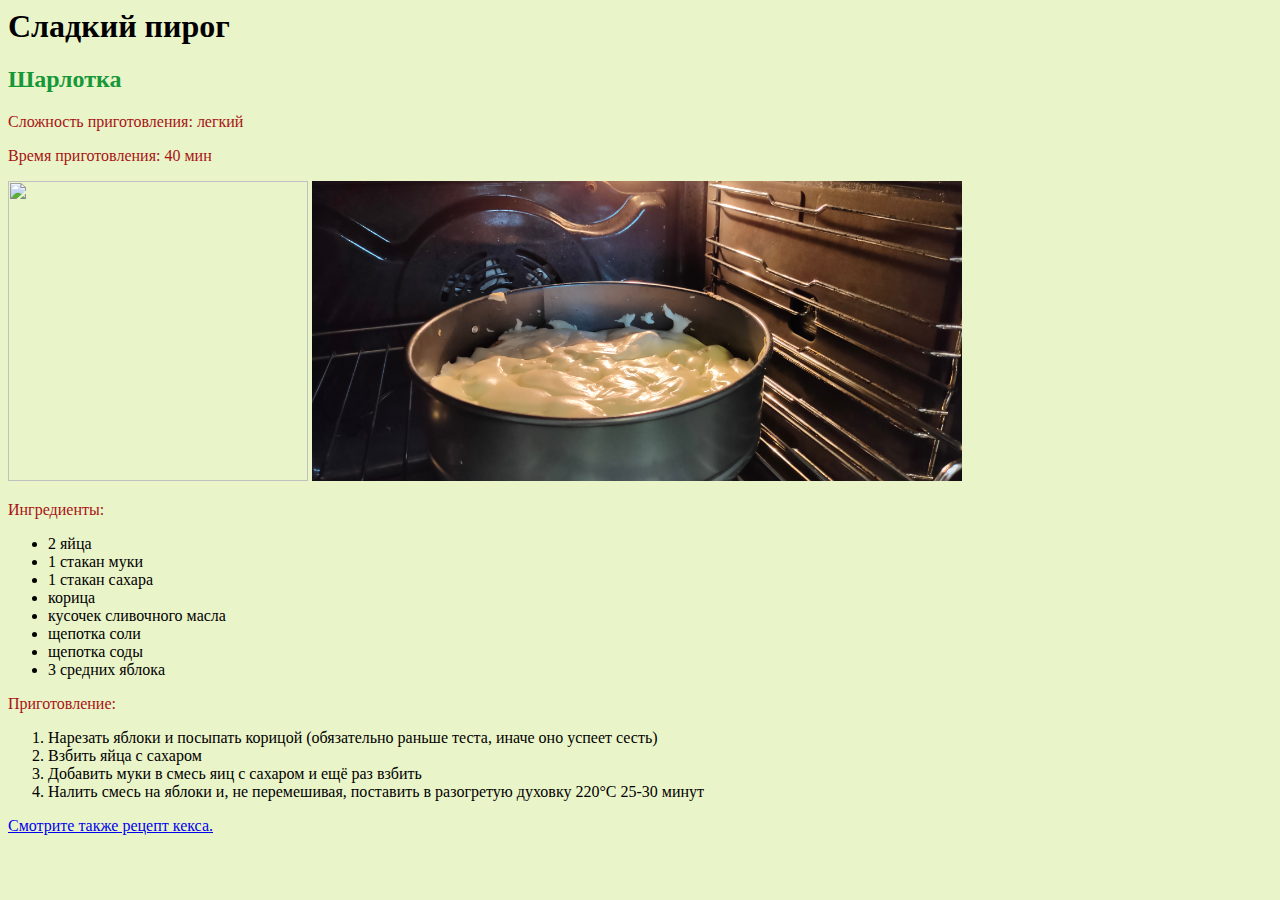
==== 2/index.html @ 85e8f88d "cake" ====
<html>
    <head>
        <link rel="stylesheet" href="style.css">
    </head>


<body>
    <h1>Сладкий пирог</h1>
    <h2>Шарлотка</h2>
    <p>Сложность приготовления: легкий</p>
    <p>Время приготовления: 40 мин</p>

        <img src="https://encrypted-tbn0.gstatic.com/images?q=tbn:ANd9GcTEpuh473GPQtKsOKKoEcdQ2LfhmDkAUEIAcQ&usqp=CAU" height="300">
        <img src="img/fig2.jpg" height="300">

    <p>Ингредиенты:</p>

    <ul>
        <li>2 яйца</li>
        <li>1 стакан муки</li>
        <li>1 стакан сахара</li>
        <li>корица</li>
        <li>кусочек сливочного масла</li>
        <li>щепотка соли</li>
        <li>щепотка соды</li>
        <li>3 средних яблока</li>
    </ul>

    <p>Приготовление:</p>

    <ol>
        <li>Нарезать яблоки и посыпать корицой (обязательно раньше теста, иначе оно успеет сесть)</li>
        <li>Взбить яйца с сахаром</li>
        <li>Добавить муки в смесь яиц с сахаром и ещё раз взбить</li>
        <li>Налить смесь на яблоки и, не перемешивая, поставить в разогретую духовку 220°С 25-30 минут</li>
    </ol>

    

    <a href="https://www.russianfood.com/recipes/recipe.php?rid=125995">Смотрите также рецепт кекса.</a>

</body>
</html>
---- 2/style.css ----
body {
  background-color: rgb(234, 244, 201);
}
h1 {
  color: rgb(0, 0, 0);
}
h2 {
  color:rgb(22, 152, 57);
}
p {
  color: rgb(167, 19, 19);
}
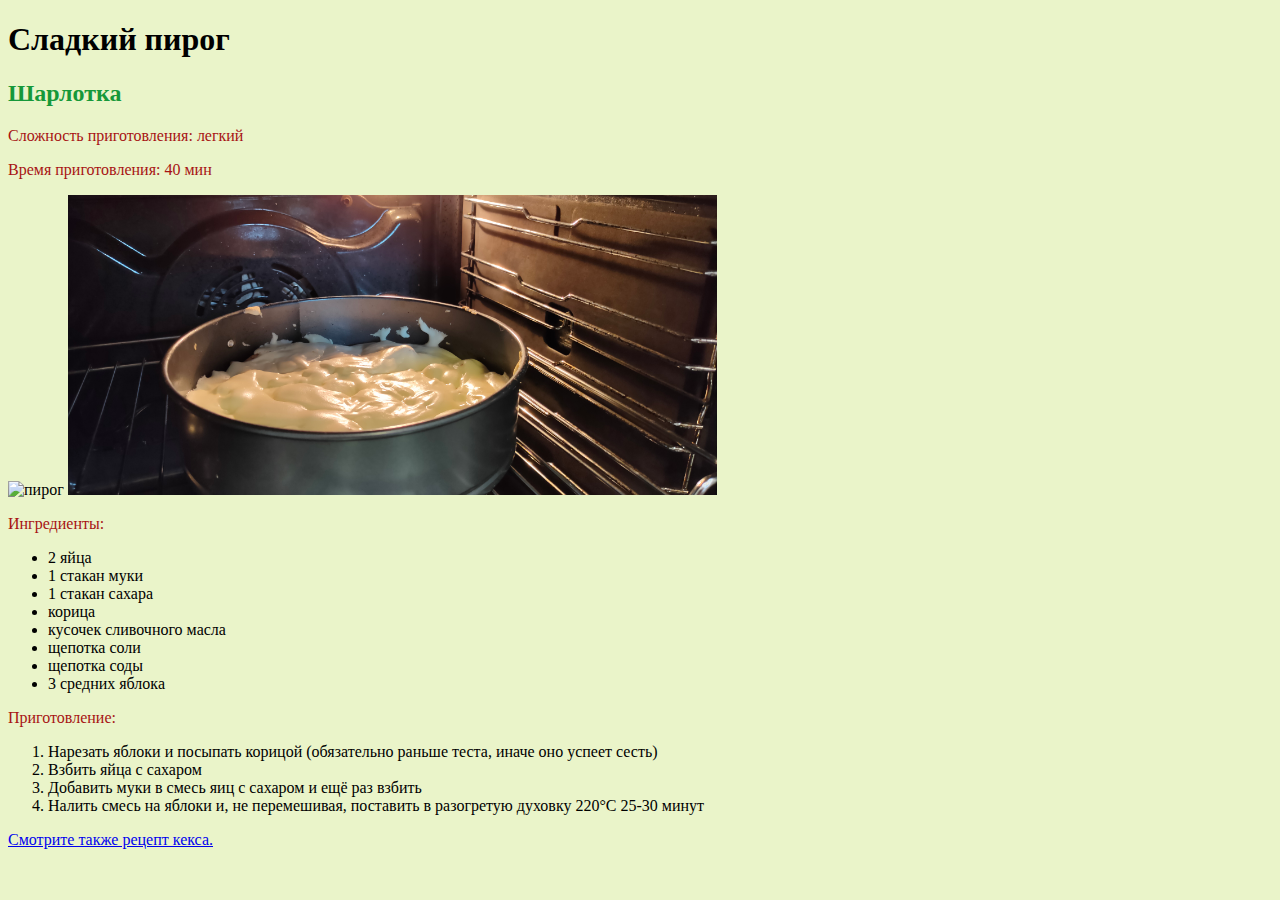
==== commit ef2a6af5: "hw3" ====
--- a/2/index.html
+++ b/2/index.html
@@ -1,6 +1,9 @@
-<html>
+<!DOCTYPE html>
+<html lang="ru">
     <head>
+        <meta charset="utf-8">
         <link rel="stylesheet" href="style.css">
+        <title>Apple pie</title>
     </head>
 
 
@@ -10,8 +13,8 @@
     <p>Сложность приготовления: легкий</p>
     <p>Время приготовления: 40 мин</p>
 
-        <img src="https://encrypted-tbn0.gstatic.com/images?q=tbn:ANd9GcTEpuh473GPQtKsOKKoEcdQ2LfhmDkAUEIAcQ&usqp=CAU" height="300">
-        <img src="img/fig2.jpg" height="300">
+        <img src="https://encrypted-tbn0.gstatic.com/images?q=tbn:ANd9GcTEpuh473GPQtKsOKKoEcdQ2LfhmDkAUEIAcQ&usqp=CAU" height="300" alt="пирог">
+        <img src="img/fig2.jpg" height="300" alt="в печке">
 
     <p>Ингредиенты:</p>
 
@@ -20,7 +23,7 @@
         <li>1 стакан муки</li>
         <li>1 стакан сахара</li>
         <li>корица</li>
-        <li>кусочек сливочного масла</li>
+        <li lang="ru">кусочек сливочного масла</li>
         <li>щепотка соли</li>
         <li>щепотка соды</li>
         <li>3 средних яблока</li>
